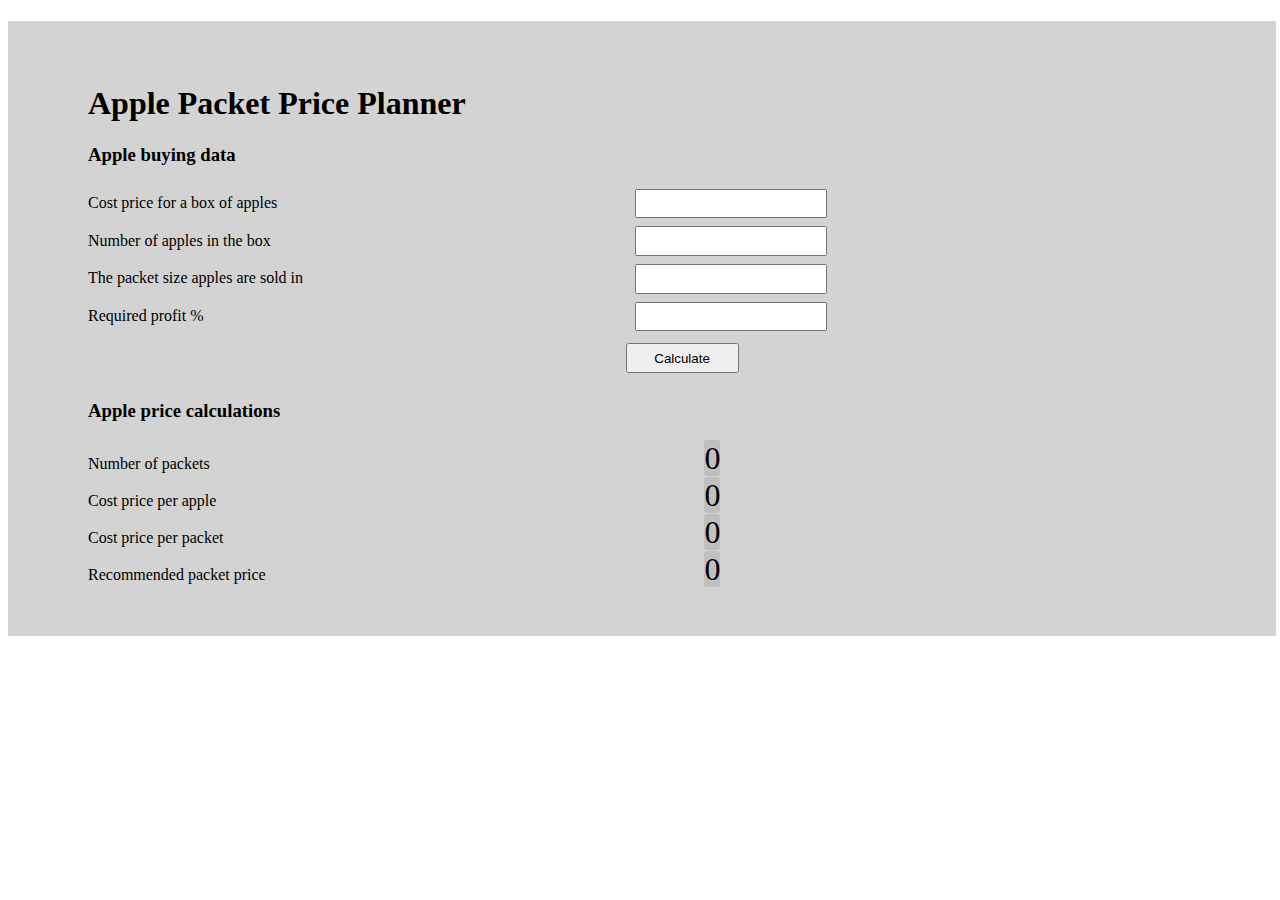
==== index.html @ d27bc751 "First commit" ====
<!DOCTYPE html>
<html lang="en">

<head>
    <meta charset="UTF-8">
    <meta http-equiv="X-UA-Compatible" content="IE=edge">
    <meta name="viewport" content="width=device-width, initial-scale=1.0">
    <link rel="stylesheet" href="style.css">
    <title>Document</title>
</head>

<body>
    <div class="container">
        <div class="header">
            <h1>Apple Packet Price Planner</h1>
        </div>
        <div class="cost">
            <h3>Apple buying data</h3>
        </div>
        <div class="text">
            <label>Cost price for a box of apples</label>
            <input type="text" class="boxCost"><br>
            <label>Number of apples in the box</label>
            <input type="text" class="appleBox"><br>
            <label>The packet size apples are sold in</label>
            <input type="text" class="packetSize"><br>
            <label>Required profit %</label>
            <input type="text" class="profit"><br>

        </div>
        <div class="button"><button>Calculate</button></div>
        <div>
            <h3>Apple price calculations</h3>
        </div>
        <div class="calculations">
            <label>Number of packets</label>
            <span class="packetNumber"></span><br>
            <label >Cost price per apple</label>
            <span class="applePrice"></span><br>
            <label >Cost price per packet</label>
            <span class="packetPrice"></span><br>
            <label >Recommended packet price</label>
            <span class="packetSold"></span><br>

        </div>
    </div>
    <script src="apple-packet-price-planner.js"></script>
    <script src="apple-packet-price-planner-dom.js"></script>
</body>

</html>
---- style.css ----
.container{
    width: 94%;
    background-color: lightgray;
    padding-left: 5em;
    padding-bottom: 3em;
}
h1{
    padding-top: 2em;
}
label{
    padding-right: 10em;
    display: inline-block;
    width: 30%;
    ;
}
input{
    padding: 0.4em;
    margin: 0.3em;
    margin-left: 2em;
}
.button{
    text-align: center;
    padding: 0.5em;
}
button{
    padding: 0.4em;
    padding-left: 2em;
    padding-right: 2em;
}
span{
    font-size: 2em;
	padding: 3emem;
    margin-left: 3em;
	border: 1px ;
	background-color: silver;
	border-radius: 0.1em
}
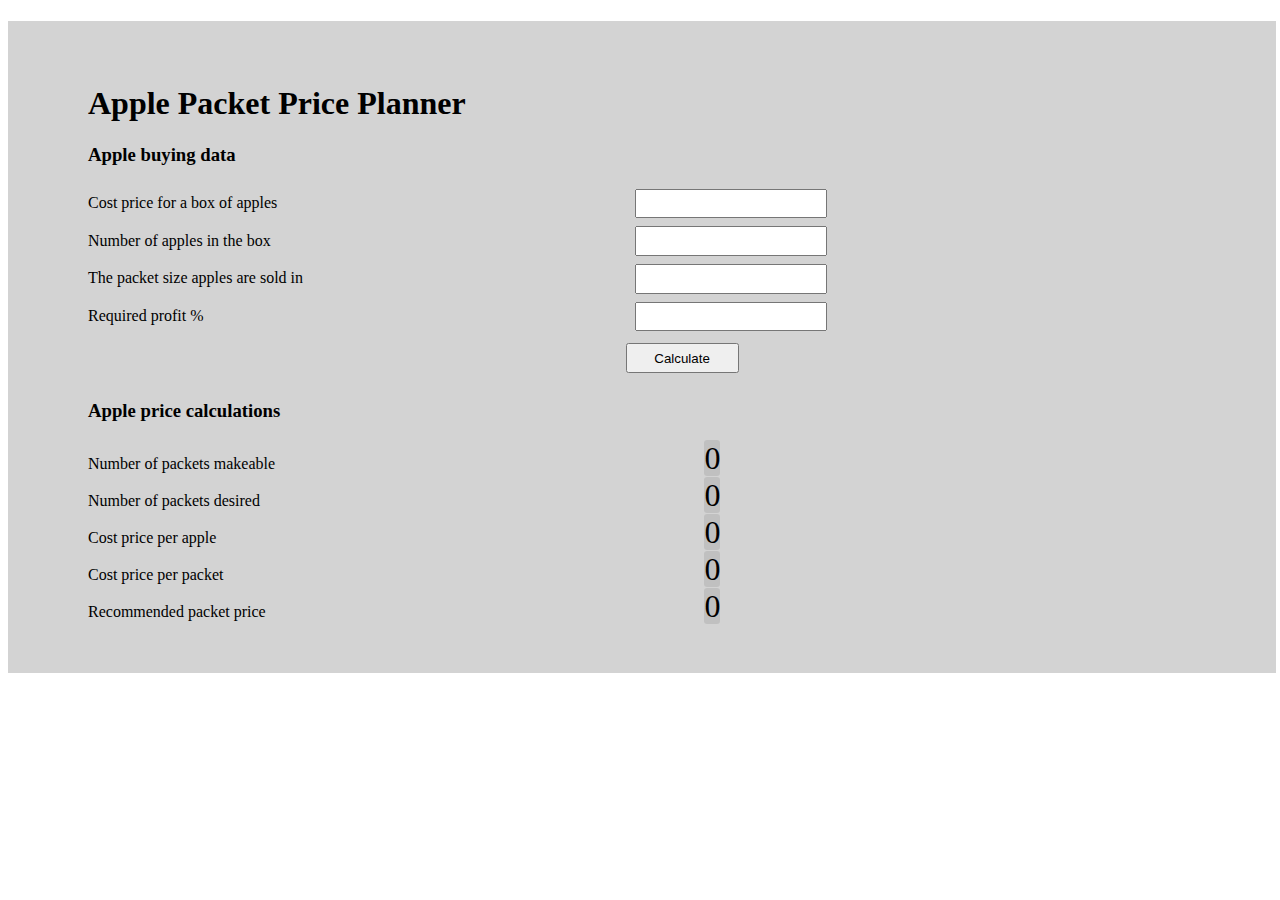
==== commit 886d972d: "Second commit" ====
--- a/index.html
+++ b/index.html
@@ -33,8 +33,10 @@
             <h3>Apple price calculations</h3>
         </div>
         <div class="calculations">
-            <label>Number of packets</label>
+            <label>Number of packets makeable</label>
             <span class="packetNumber"></span><br>
+            <label>Number of packets desired</label>
+            <span class="packetNumber1"></span><br>
             <label >Cost price per apple</label>
             <span class="applePrice"></span><br>
             <label >Cost price per packet</label>
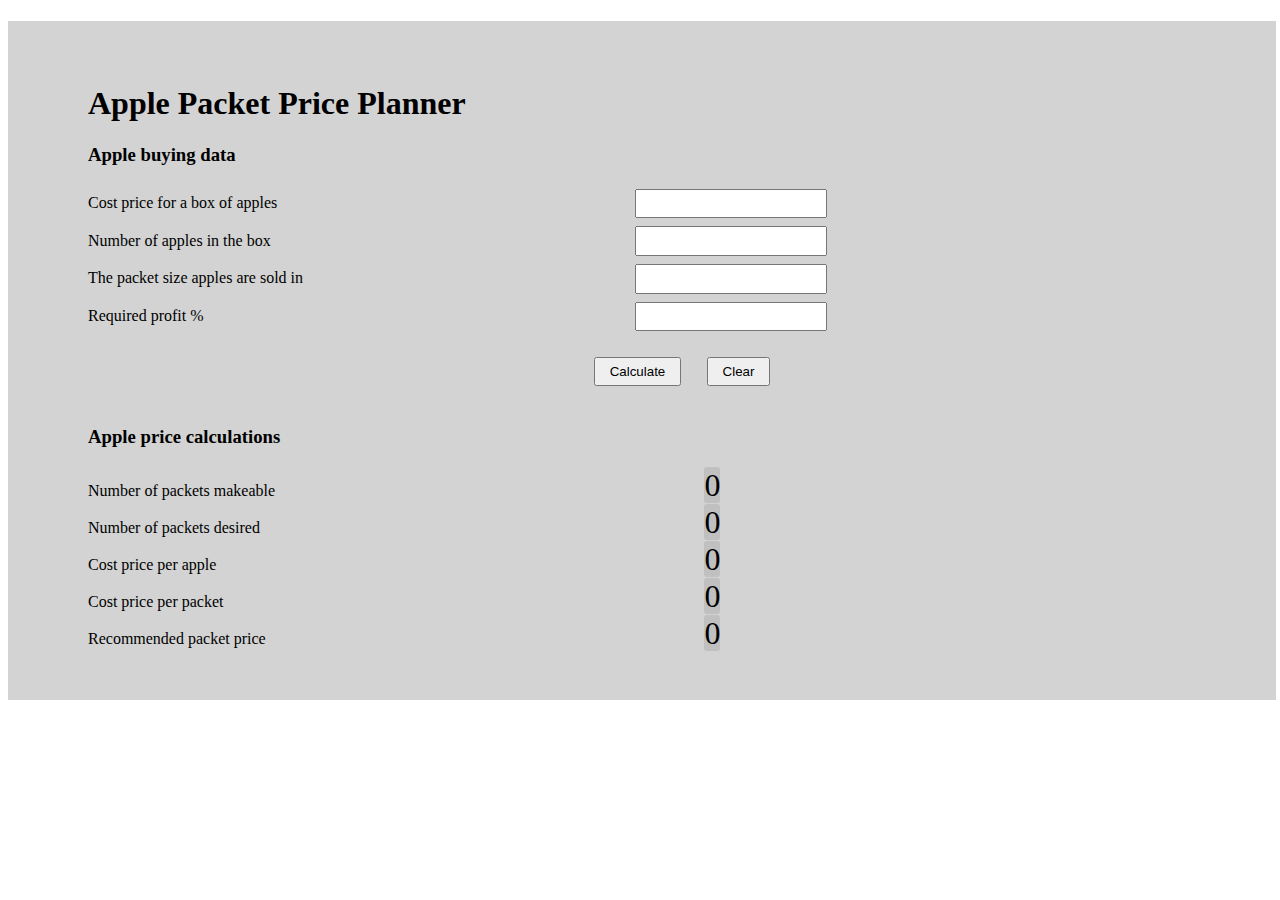
==== commit a8618a7b: "Third commit" ====
--- a/index.html
+++ b/index.html
@@ -28,7 +28,7 @@
             <input type="text" class="profit"><br>
 
         </div>
-        <div class="button"><button>Calculate</button></div>
+        <div class="button"><button class="calculate">Calculate</button><button class="clear">Clear</button></div>
         <div>
             <h3>Apple price calculations</h3>
         </div>
--- a/style.css
+++ b/style.css
@@ -24,8 +24,9 @@
 }
 button{
     padding: 0.4em;
-    padding-left: 2em;
-    padding-right: 2em;
+    padding-left: 1em;
+    padding-right: 1em;
+    margin: 1em;
 }
 span{
     font-size: 2em;
